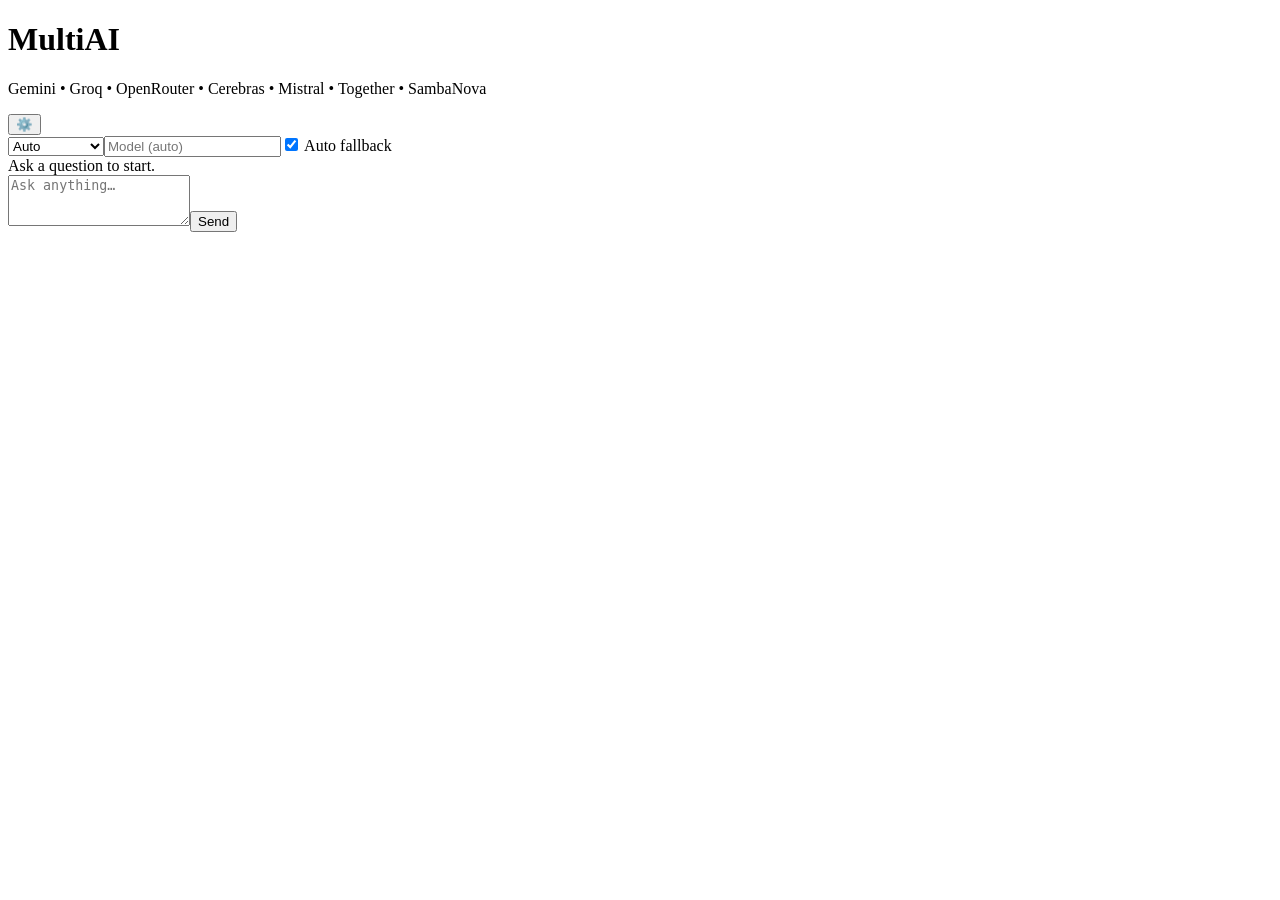
==== web/index.html @ 8ab3e948 "Add MultiAI web app shell" ====
<!doctype html>
<html lang="en"><head><meta charset="utf-8"><meta name="viewport" content="width=device-width,initial-scale=1,viewport-fit=cover"><meta name="theme-color" content="#111827"><meta name="description" content="MultiAI — one web app for multiple AI providers"><link rel="manifest" href="manifest.json"><link rel="stylesheet" href="style.css"><title>MultiAI</title></head><body><main class="app"><header><div><h1>MultiAI</h1><p>Gemini • Groq • OpenRouter • Cerebras • Mistral • Together • SambaNova</p></div><button id="settingsBtn">⚙️</button></header><section class="toolbar"><select id="provider"><option>Auto</option><option>Gemini</option><option>Groq</option><option>OpenRouter</option><option>Cerebras</option><option>Mistral</option><option>Together AI</option><option>SambaNova</option></select><input id="model" placeholder="Model (auto)" autocomplete="off"><label class="toggle"><input type="checkbox" id="fallback" checked> Auto fallback</label></section><section id="chat" class="chat"><div class="empty">Ask a question to start.</div></section><form id="composer"><textarea id="prompt" rows="3" placeholder="Ask anything…"></textarea><button type="submit">Send</button></form><div id="status" class="status"></div></main><dialog id="settings"><h2>API keys</h2><p>Keys stay in this browser. They are not sent to a MultiAI server.</p><div id="keys"></div><button id="closeSettings">Done</button></dialog><script src="app.js"></script></body></html>
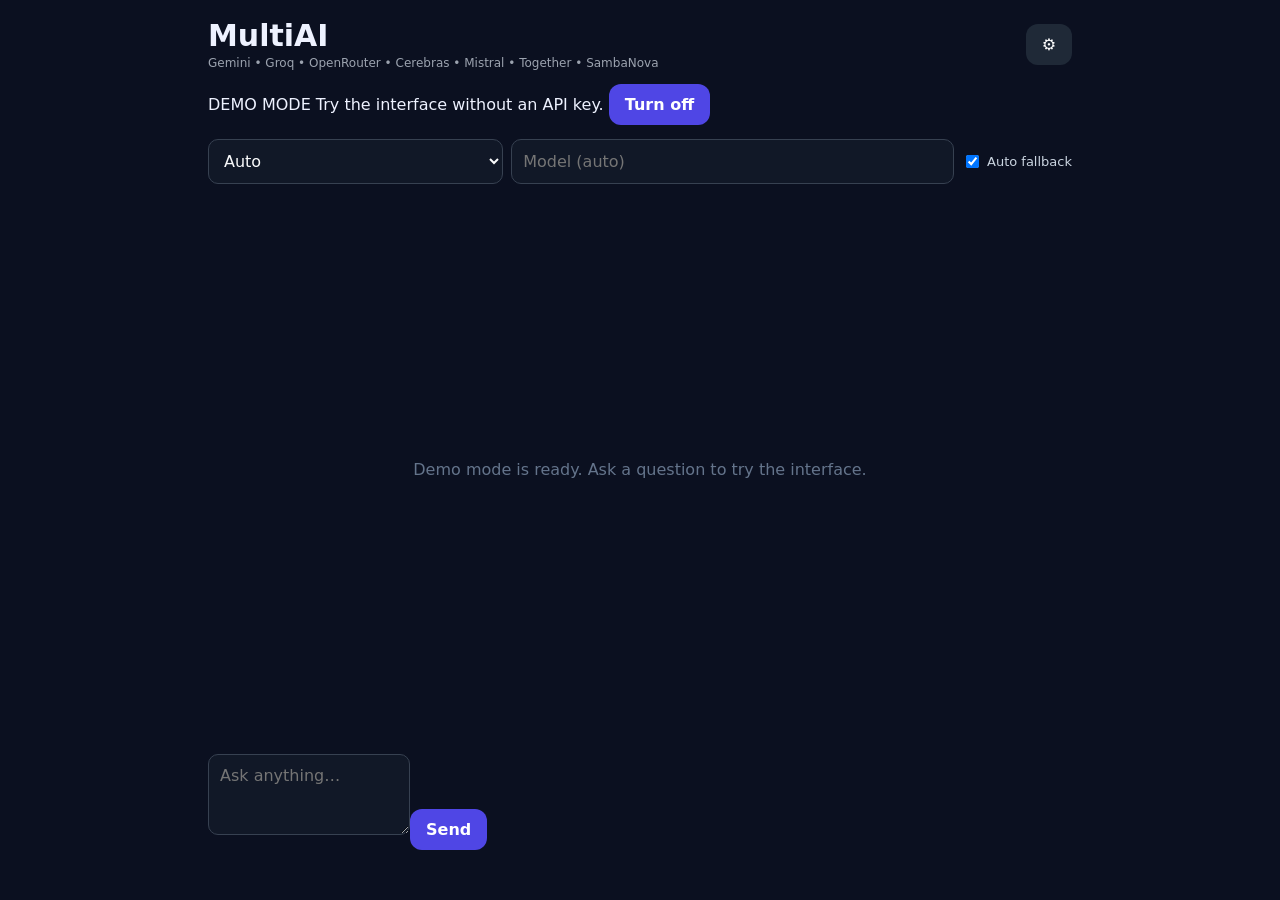
==== commit 90c381fd: "Add public demo mode to MultiAI web app" ====
--- a/web/index.html
+++ b/web/index.html
@@ -1,2 +1,2 @@
 <!doctype html>
-<html lang="en"><head><meta charset="utf-8"><meta name="viewport" content="width=device-width,initial-scale=1,viewport-fit=cover"><meta name="theme-color" content="#111827"><meta name="description" content="MultiAI — one web app for multiple AI providers"><link rel="manifest" href="manifest.json"><link rel="stylesheet" href="style.css"><title>MultiAI</title></head><body><main class="app"><header><div><h1>MultiAI</h1><p>Gemini • Groq • OpenRouter • Cerebras • Mistral • Together • SambaNova</p></div><button id="settingsBtn">⚙️</button></header><section class="toolbar"><select id="provider"><option>Auto</option><option>Gemini</option><option>Groq</option><option>OpenRouter</option><option>Cerebras</option><option>Mistral</option><option>Together AI</option><option>SambaNova</option></select><input id="model" placeholder="Model (auto)" autocomplete="off"><label class="toggle"><input type="checkbox" id="fallback" checked> Auto fallback</label></section><section id="chat" class="chat"><div class="empty">Ask a question to start.</div></section><form id="composer"><textarea id="prompt" rows="3" placeholder="Ask anything…"></textarea><button type="submit">Send</button></form><div id="status" class="status"></div></main><dialog id="settings"><h2>API keys</h2><p>Keys stay in this browser. They are not sent to a MultiAI server.</p><div id="keys"></div><button id="closeSettings">Done</button></dialog><script src="app.js"></script></body></html>
+<html lang="en"><head><meta charset="utf-8"><meta name="viewport" content="width=device-width,initial-scale=1,viewport-fit=cover"><meta name="theme-color" content="#111827"><meta name="description" content="MultiAI — one web app for multiple AI providers"><link rel="manifest" href="manifest.json"><link rel="stylesheet" href="style.css"><title>MultiAI</title></head><body><main class="app"><header><div><h1>MultiAI</h1><p>Gemini • Groq • OpenRouter • Cerebras • Mistral • Together • SambaNova</p></div><button id="settingsBtn">⚙️</button></header><div class="demo"><span>DEMO MODE</span> Try the interface without an API key. <button id="demoToggle" type="button">Turn off</button></div><section class="toolbar"><select id="provider"><option>Auto</option><option>Gemini</option><option>Groq</option><option>OpenRouter</option><option>Cerebras</option><option>Mistral</option><option>Together AI</option><option>SambaNova</option></select><input id="model" placeholder="Model (auto)" autocomplete="off"><label class="toggle"><input type="checkbox" id="fallback" checked> Auto fallback</label></section><section id="chat" class="chat"><div class="empty">Demo mode is ready. Ask a question to try the interface.</div></section><form id="composer"><textarea id="prompt" rows="3" placeholder="Ask anything…"></textarea><button type="submit">Send</button></form><div id="status" class="status"></div></main><dialog id="settings"><h2>API keys</h2><p>Keys stay in this browser. They are not sent to a MultiAI server.</p><div id="keys"></div><button id="closeSettings">Done</button></dialog><script src="app.js"></script></body></html>
--- a/web/style.css
+++ b/web/style.css
@@ -0,0 +1 @@
+*{box-sizing:border-box}body{margin:0;background:#0b1020;color:#eef2ff;font-family:system-ui,-apple-system,Segoe UI,sans-serif}.app{max-width:900px;margin:auto;min-height:100vh;padding:18px;display:flex;flex-direction:column;gap:14px}header{display:flex;justify-content:space-between;align-items:center}h1{margin:0;font-size:30px}header p{margin:3px 0 0;color:#9ca3af;font-size:12px}button,select,input,textarea{font:inherit}button{border:0;border-radius:12px;padding:11px 16px;background:#4f46e5;color:white;font-weight:700;cursor:pointer}header button{background:#1f2937}.toolbar{display:grid;grid-template-columns:1fr 1.5fr auto;gap:8px}select,input,textarea{background:#111827;color:#f9fafb;border:1px solid #374151;border-radius:10px;padding:11px}.toggle{display:flex;align-items:center;gap:5px;font-size:13px;color:#cbd5e1}.chat{flex:1;min-height:52vh;overflow:auto;display:flex;flex-direction:column;gap:10px}.empty{text-align:center;color:#64748b;margin:auto}.msg{padding:13px 15px;border-radius:14px;white-space:pre-wrap;line-height:1.45;max-width:92%}.user{align-self:flex-end;background:#3730a3}.ai{align-self:flex-start;background:#172033;border:1px solid #293449}.meta{font-size:11px;color:#94a3b8;margin-bottom:5px}.composer{display:flex;gap:8px;align-items:end}.composer textarea{flex:1;resize:vertical}.status{font-size:12px;color:#94a3b8;min-height:18px}dialog{background:#111827;color:#eef2ff;border:1px solid #374151;border-radius:16px;width:min(560px,92vw)}dialog::backdrop{background:#0008}.keyrow{display:grid;grid-template-columns:130px 1fr;gap:8px;margin:8px 0}@media(max-width:650px){.toolbar{grid-template-columns:1fr}.toggle{padding:4px}.app{padding:12px}}
